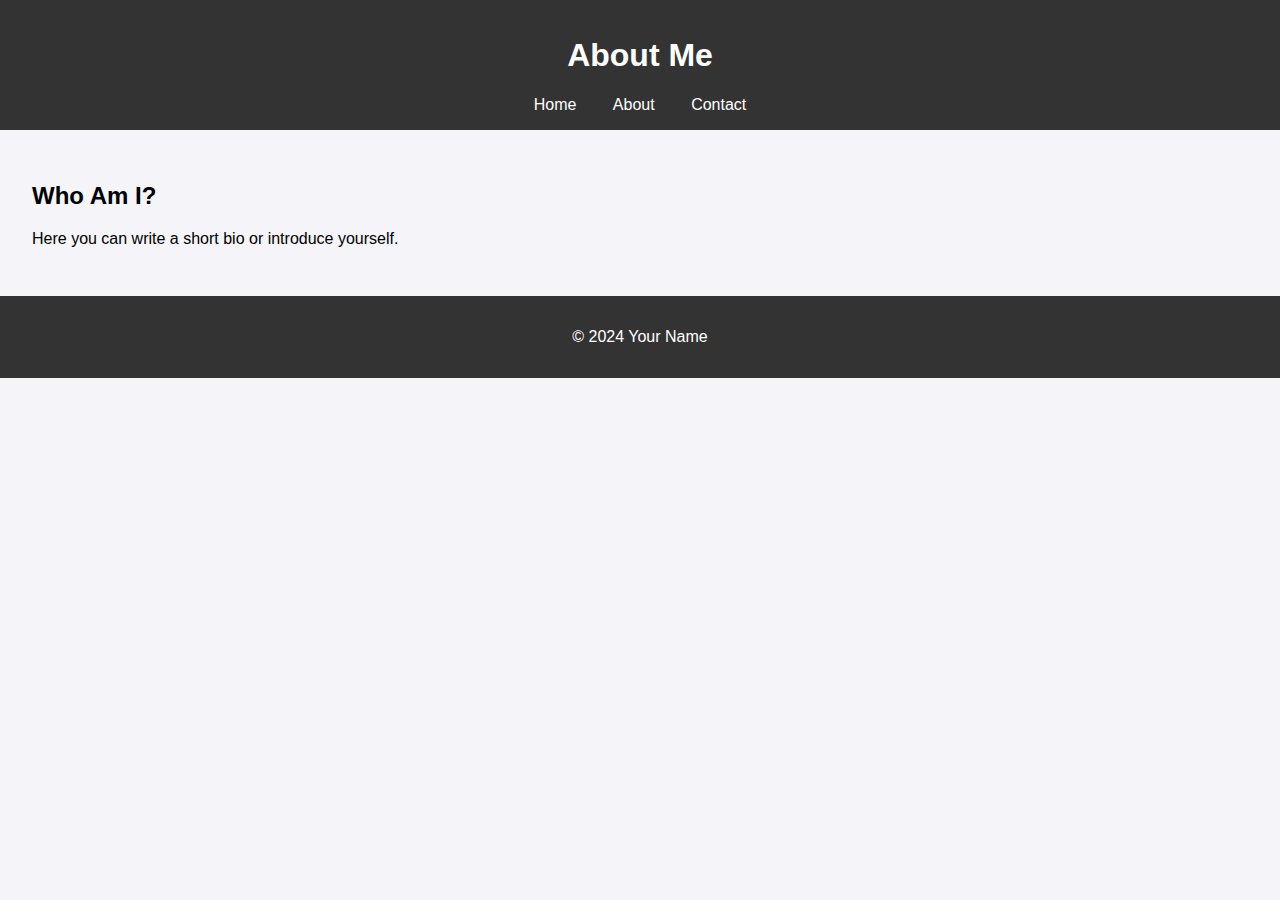
==== about.html @ 534a68b2 "Add files via upload" ====
<!DOCTYPE html>
<html lang="en">
<head>
    <meta charset="UTF-8">
    <meta name="viewport" content="width=device-width, initial-scale=1.0">
    <title>About Me</title>
    <link rel="stylesheet" href="style.css">
</head>
<body>
    <header>
        <h1>About Me</h1>
        <nav>
            <a href="index.html">Home</a>
            <a href="about.html">About</a>
            <a href="contact.html">Contact</a>
        </nav>
    </header>
    <main>
        <h2>Who Am I?</h2>
        <p>Here you can write a short bio or introduce yourself.</p>
    </main>
    <footer>
        <p>&copy; 2024 Your Name</p>
    </footer>
</body>
</html>
---- style.css ----
body {
    font-family: Arial, sans-serif;
    margin: 0;
    padding: 0;
    background-color: #f4f4f9;
}

header {
    background-color: #333;
    color: #fff;
    padding: 1rem;
    text-align: center;
}

nav a {
    color: #fff;
    margin: 0 1rem;
    text-decoration: none;
}

main {
    padding: 2rem;
}

footer {
    text-align: center;
    padding: 1rem;
    background-color: #333;
    color: #fff;
}
header {
    text-align: center;
    padding: 1rem;
    background-color: #333;
    color: #fff;
}

.nav {
    display: inline-block;
}

.dropdown {
    position: relative;
    display: inline-block;
}

.dropbtn {
    background-color: #333;
    color: white;
    padding: 10px;
    font-size: 16px;
    border: none;
}

.dropdown-content {
    display: none;
    position: absolute;
    background-color: #f9f9f9;
    min-width: 160px;
    box-shadow: 0px 8px 16px 0px rgba(0,0,0,0.2);
    z-index: 1;
}

.dropdown-content a {
    color: black;
    padding: 12px 16px;
    text-decoration: none;
    display: block;
}

.dropdown:hover .dropdown-content {
    display: block;
}
table {
    width: 80%;
    margin: 2rem auto;
    border-collapse: collapse;
}

th, td {
    padding: 10px;
    border: 1px solid #ddd;
    text-align: left;
}

th {
    background-color: #333;
    color: white;
}

tr:nth-child(even) {
    background-color: #f2f2f2;
}
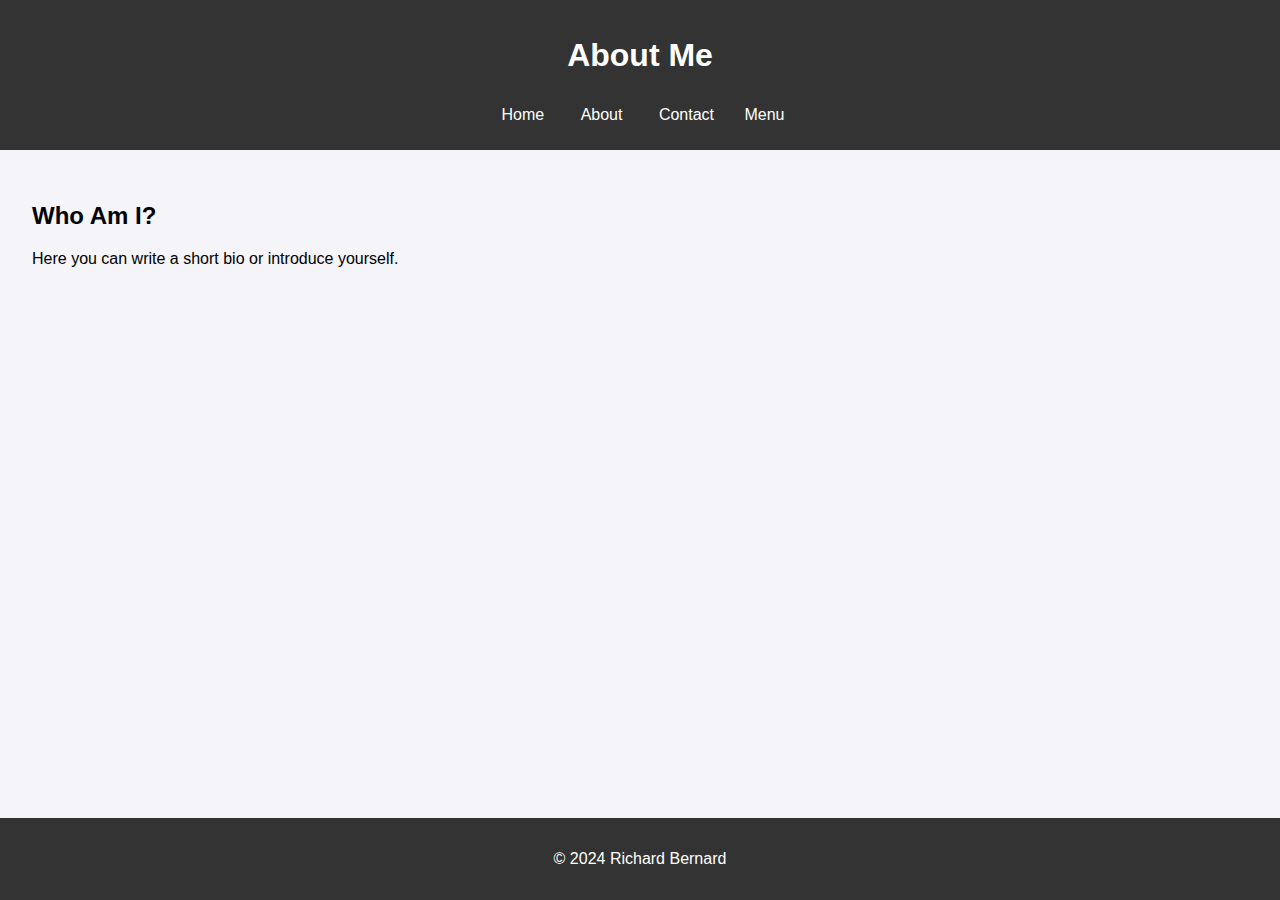
==== commit 6503a55b: "nav & footer" ====
--- a/about.html
+++ b/about.html
@@ -13,6 +13,14 @@
             <a href="index.html">Home</a>
             <a href="about.html">About</a>
             <a href="contact.html">Contact</a>
+            <div class="dropdown">
+                <button class="dropbtn">Menu</button>
+                <div class="dropdown-content">
+                    <a href="definitions.html">Definitions</a>
+                    <a href="research_results.html">R&R</a>
+                    <a href="why.html">Why?</a>
+                    <a href="quiz.html">Quiz</a>
+                </div>
         </nav>
     </header>
     <main>
@@ -20,7 +28,7 @@
         <p>Here you can write a short bio or introduce yourself.</p>
     </main>
     <footer>
-        <p>&copy; 2024 Your Name</p>
+        <p>&copy; 2024 Richard Bernard</p>
     </footer>
 </body>
 </html>
--- a/style.css
+++ b/style.css
@@ -1,8 +1,14 @@
-body {
-    font-family: Arial, sans-serif;
+html, body {
+    height: 100%;
     margin: 0;
     padding: 0;
     background-color: #f4f4f9;
+    display: flex;
+    flex-direction: column;
+}
+
+body {
+    font-family: Arial, sans-serif;
 }
 
 header {
@@ -19,16 +25,11 @@
 }
 
 main {
+    flex: 1; /* This makes the main content area take up the available space */
     padding: 2rem;
 }
 
 footer {
-    text-align: center;
-    padding: 1rem;
-    background-color: #333;
-    color: #fff;
-}
-header {
     text-align: center;
     padding: 1rem;
     background-color: #333;
@@ -71,6 +72,7 @@
 .dropdown:hover .dropdown-content {
     display: block;
 }
+
 table {
     width: 80%;
     margin: 2rem auto;
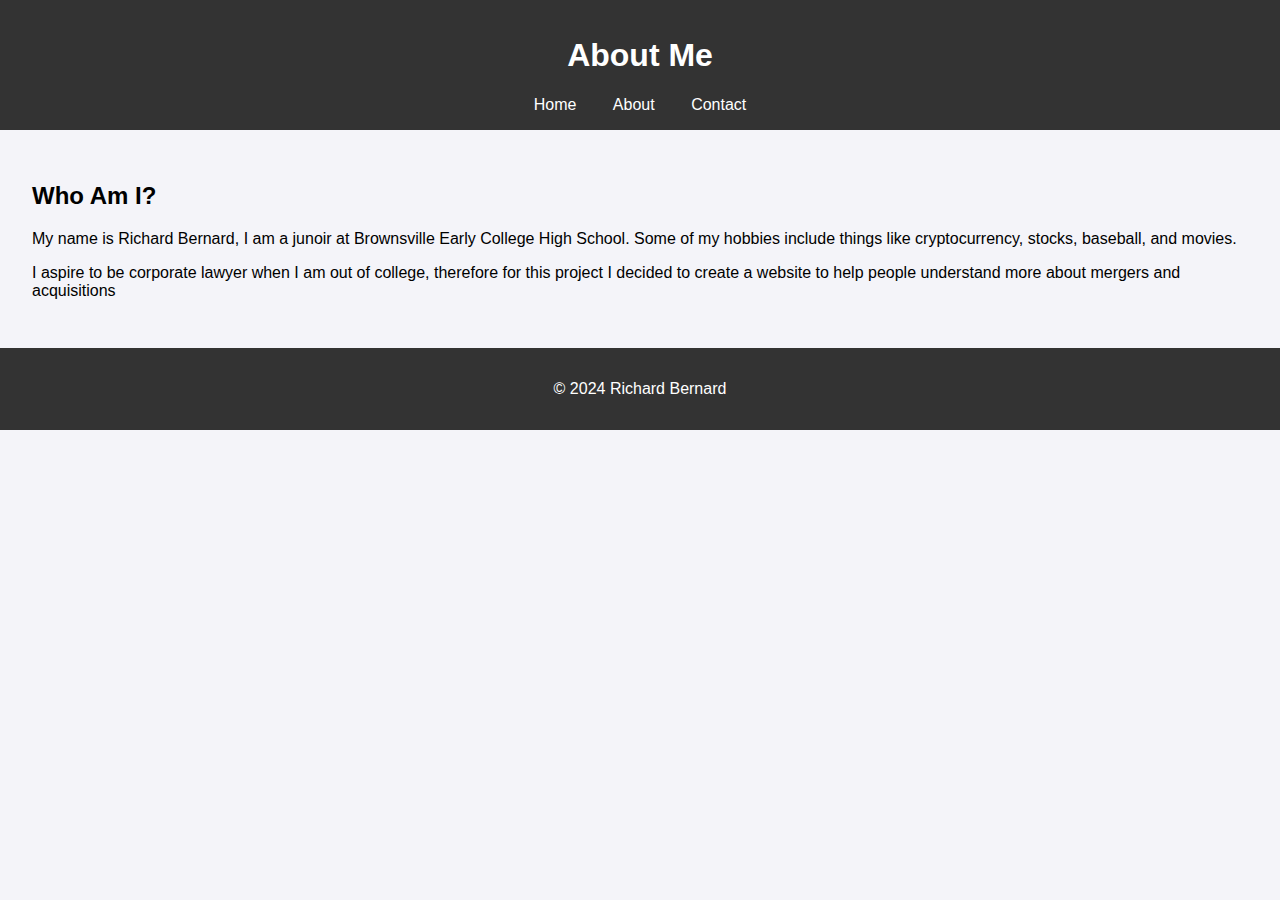
==== commit 1b31c785: "I changed the style of the paper" ====
--- a/about.html
+++ b/about.html
@@ -13,19 +13,12 @@
             <a href="index.html">Home</a>
             <a href="about.html">About</a>
             <a href="contact.html">Contact</a>
-            <div class="dropdown">
-                <button class="dropbtn">Menu</button>
-                <div class="dropdown-content">
-                    <a href="definitions.html">Definitions</a>
-                    <a href="research_results.html">R&R</a>
-                    <a href="why.html">Why?</a>
-                    <a href="quiz.html">Quiz</a>
-                </div>
         </nav>
     </header>
     <main>
         <h2>Who Am I?</h2>
-        <p>Here you can write a short bio or introduce yourself.</p>
+        <p>My name is Richard Bernard, I am a junoir at Brownsville Early College High School. Some of my hobbies include things like cryptocurrency, stocks, baseball, and movies. </p>
+        <p>I aspire to be  corporate lawyer when I am out of college, therefore for this project I decided to create a website to help people understand more about mergers and acquisitions </p>
     </main>
     <footer>
         <p>&copy; 2024 Richard Bernard</p>
--- a/style.css
+++ b/style.css
@@ -1,14 +1,8 @@
-html, body {
-    height: 100%;
+body {
+    font-family: Arial, sans-serif;
     margin: 0;
     padding: 0;
     background-color: #f4f4f9;
-    display: flex;
-    flex-direction: column;
-}
-
-body {
-    font-family: Arial, sans-serif;
 }
 
 header {
@@ -25,11 +19,16 @@
 }
 
 main {
-    flex: 1; /* This makes the main content area take up the available space */
     padding: 2rem;
 }
 
 footer {
+    text-align: center;
+    padding: 1rem;
+    background-color: #333;
+    color: #fff;
+}
+header {
     text-align: center;
     padding: 1rem;
     background-color: #333;
@@ -72,7 +71,6 @@
 .dropdown:hover .dropdown-content {
     display: block;
 }
-
 table {
     width: 80%;
     margin: 2rem auto;
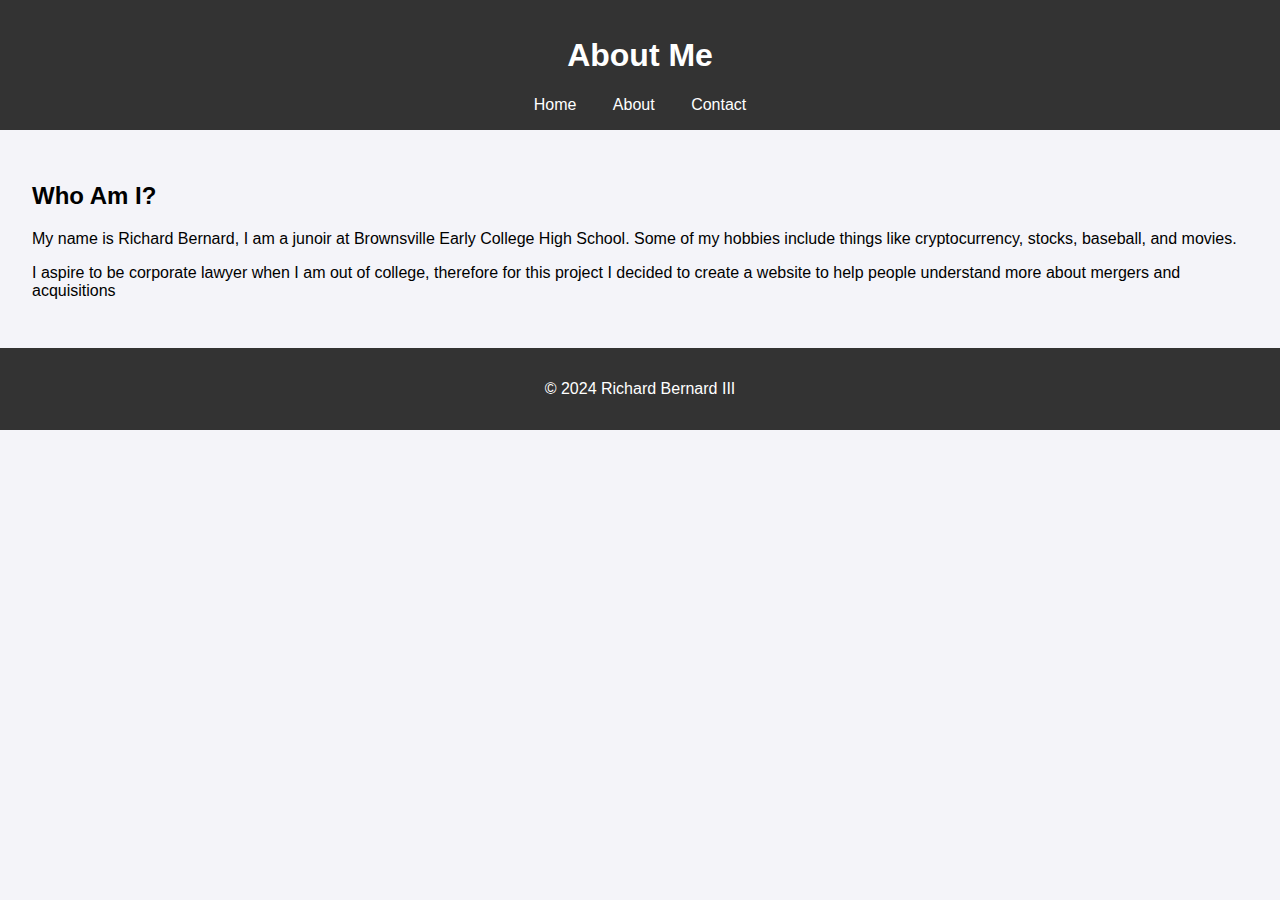
==== commit 33dbb1cf: "Fixed visual shit" ====
--- a/about.html
+++ b/about.html
@@ -21,7 +21,7 @@
         <p>I aspire to be  corporate lawyer when I am out of college, therefore for this project I decided to create a website to help people understand more about mergers and acquisitions </p>
     </main>
     <footer>
-        <p>&copy; 2024 Richard Bernard</p>
+        <p>&copy; 2024 Richard Bernard III</p>
     </footer>
 </body>
 </html>
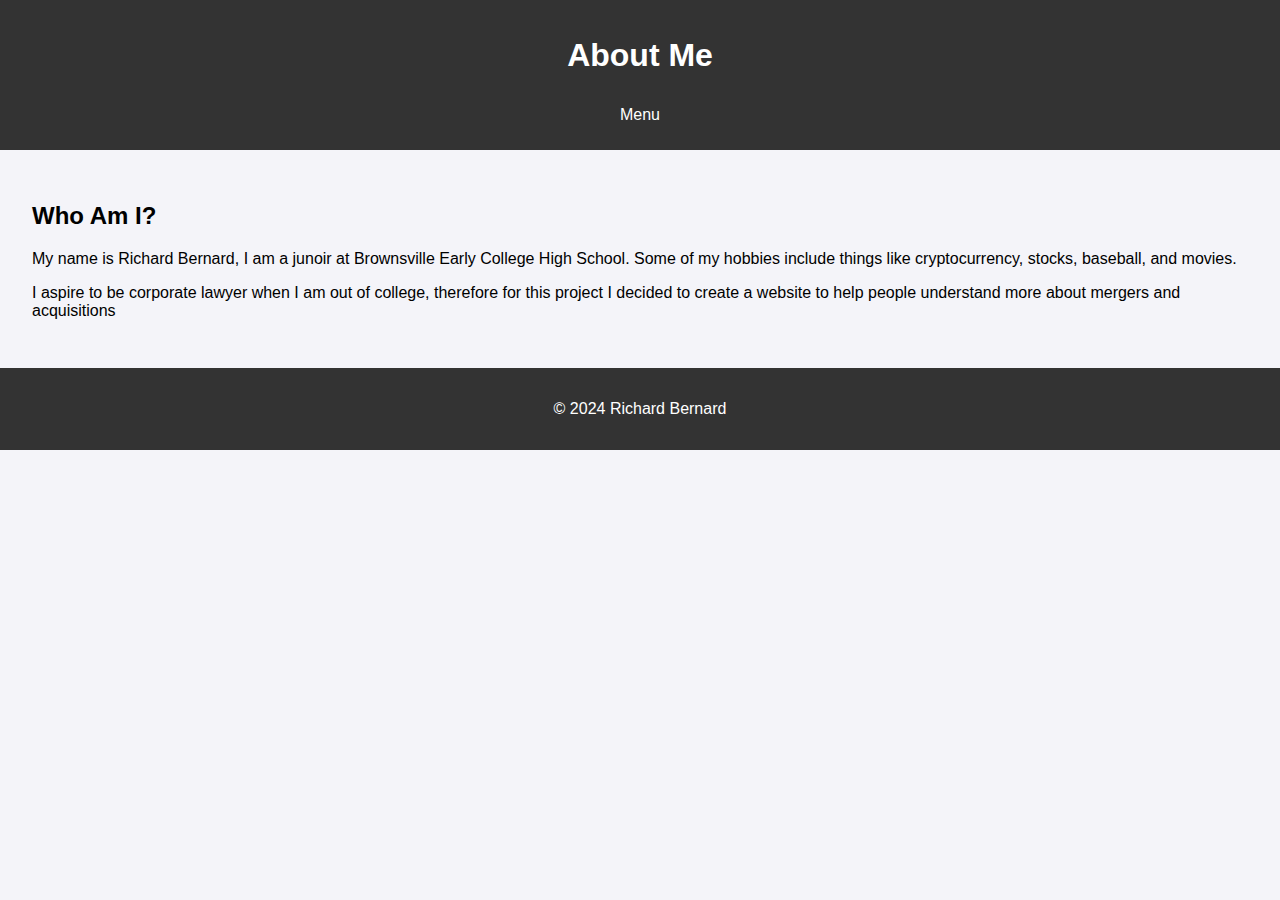
==== commit a549d4b3: "Merge branch 'main' into v2" ====
--- a/about.html
+++ b/about.html
@@ -10,9 +10,16 @@
     <header>
         <h1>About Me</h1>
         <nav>
-            <a href="index.html">Home</a>
-            <a href="about.html">About</a>
-            <a href="contact.html">Contact</a>
+            <div class="dropdown">
+                <button class="dropbtn">Menu</button>
+                <div class="dropdown-content">
+                    <a href="index.html">Home</a>
+                    <a href="definitions.html">Definitions</a>
+                    <a href="research_results.html">Research and Results</a>
+                    <a href="why.html">Why?</a>
+                    <a href="quiz.html">Quiz</a>
+                </div>
+            </div>
         </nav>
     </header>
     <main>
@@ -21,7 +28,7 @@
         <p>I aspire to be  corporate lawyer when I am out of college, therefore for this project I decided to create a website to help people understand more about mergers and acquisitions </p>
     </main>
     <footer>
-        <p>&copy; 2024 Richard Bernard III</p>
+        <p>&copy; 2024 Richard Bernard</p>
     </footer>
 </body>
 </html>
--- a/style.css
+++ b/style.css
@@ -19,6 +19,7 @@
 }
 
 main {
+    flex: 1; /* This makes the main content area take up the available space */
     padding: 2rem;
 }
 
@@ -34,6 +35,7 @@
     background-color: #333;
     color: #fff;
 }
+
 
 .nav {
     display: inline-block;
